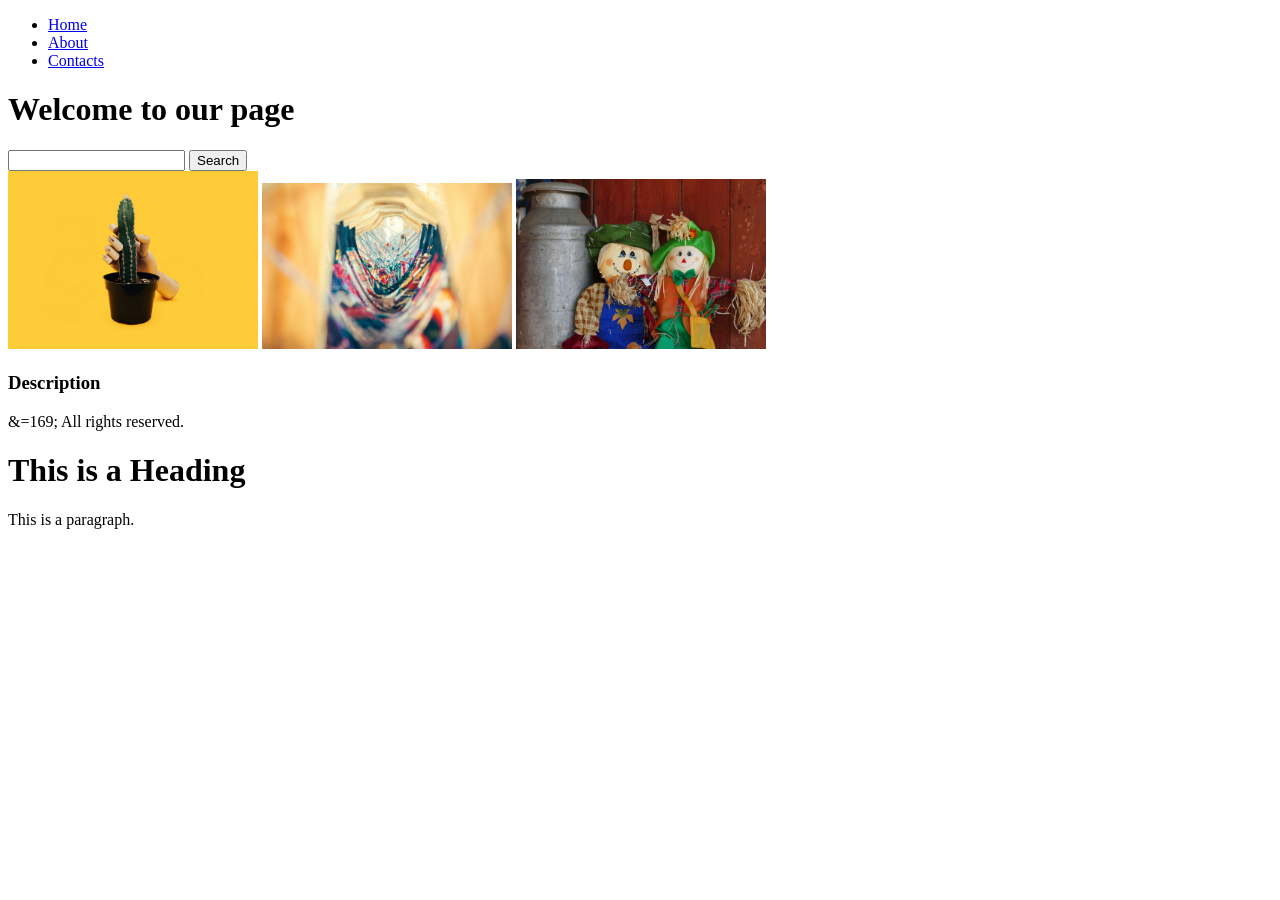
==== Index.html @ 85e5bafb "First Commit" ====
<!DOCTYPE html>
<html>
<head>
<title>AT-PlayWright Typescript</title>
<link rel="stylesheet" href="styles.css" />
</head>
<body>

<header>
    <nav>
        <ul>
            <li><a href="#">Home</a></li>
            <li><a href="#">About</a></li>
            <li><a href="#">Contacts</a></li>
        </ul>
    </nav>
</header>

<main>
    <h1>Welcome to our page</h1>
    <section>
        <input type-"text" placeholder-"Search..."/>
        <button>Search</button>
    </section>

    <section>
        <img width="250" alt="TestImage" src="./assets/image1.jpg"/>
        <img width="250" alt="TestImage" src="./assets/image2.jpg"/>
        <img width="250" alt="TestImage" src="./assets/image3.jpg"/>
    </section>

    <section>
        <h3>Description</h3>
        <p></p>
    </section>

</main>

<footer>
    <p>&=169; All rights reserved.</p>
</footer>



<h1>This is a Heading</h1>
<p>This is a paragraph.</p>

</body>
</html>
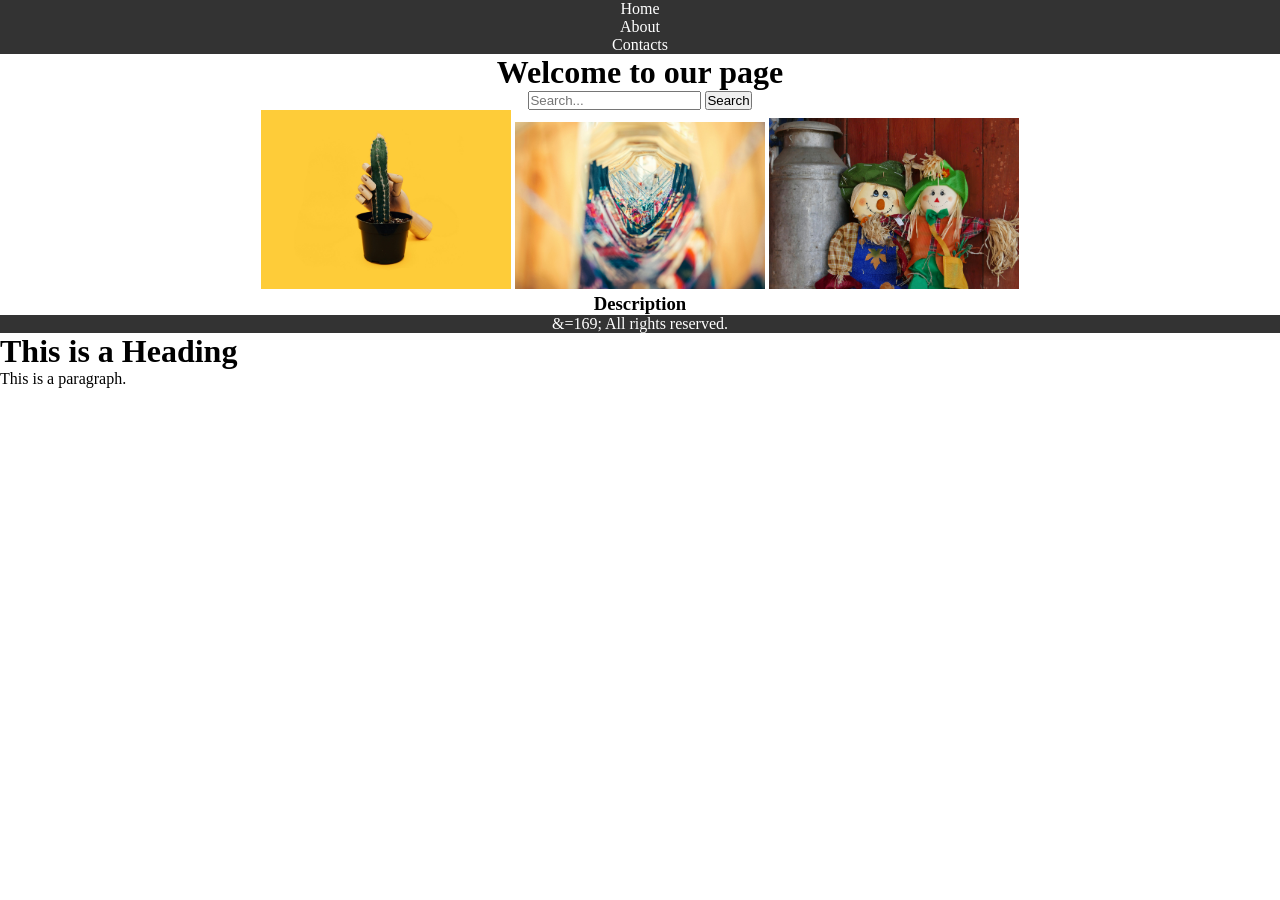
==== commit a2885a48: "test" ====
--- a/Index.html
+++ b/Index.html
@@ -2,15 +2,15 @@
 <html>
 <head>
 <title>AT-PlayWright Typescript</title>
-<link rel="stylesheet" href="styles.css" />
+<link rel="stylesheet" href="styles.css"/>
 </head>
 <body>
 
 <header>
     <nav>
         <ul>
-            <li><a href="#">Home</a></li>
-            <li><a href="#">About</a></li>
+            <li><a href="./Index.html">Home</a></li>
+            <li><a href="./about.htm">About</a></li>
             <li><a href="#">Contacts</a></li>
         </ul>
     </nav>
@@ -19,7 +19,7 @@
 <main>
     <h1>Welcome to our page</h1>
     <section>
-        <input type-"text" placeholder-"Search..."/>
+        <input type="text" placeholder="Search..."/>
         <button>Search</button>
     </section>
 
--- a/styles.css
+++ b/styles.css
@@ -0,0 +1,38 @@
+*{
+    margin: 0px;
+    padding: 0px;
+}
+header {
+    background-color: #333;
+}
+header nav {
+    text-align: center;
+}
+
+header nav ul {
+    list-style-type: none;
+}
+
+header nav ul li a {
+    text-decoration: none;
+    color: #fff;
+}
+
+main {
+    text-align: center;
+}
+main image-container img {
+    width: 250px;
+    height: 200px;
+}
+main .description p {
+    width: 500px;
+}
+footer {
+    text-align: center;
+    background-color: #333;
+}
+footer p {
+    color: #fff;
+}
+
